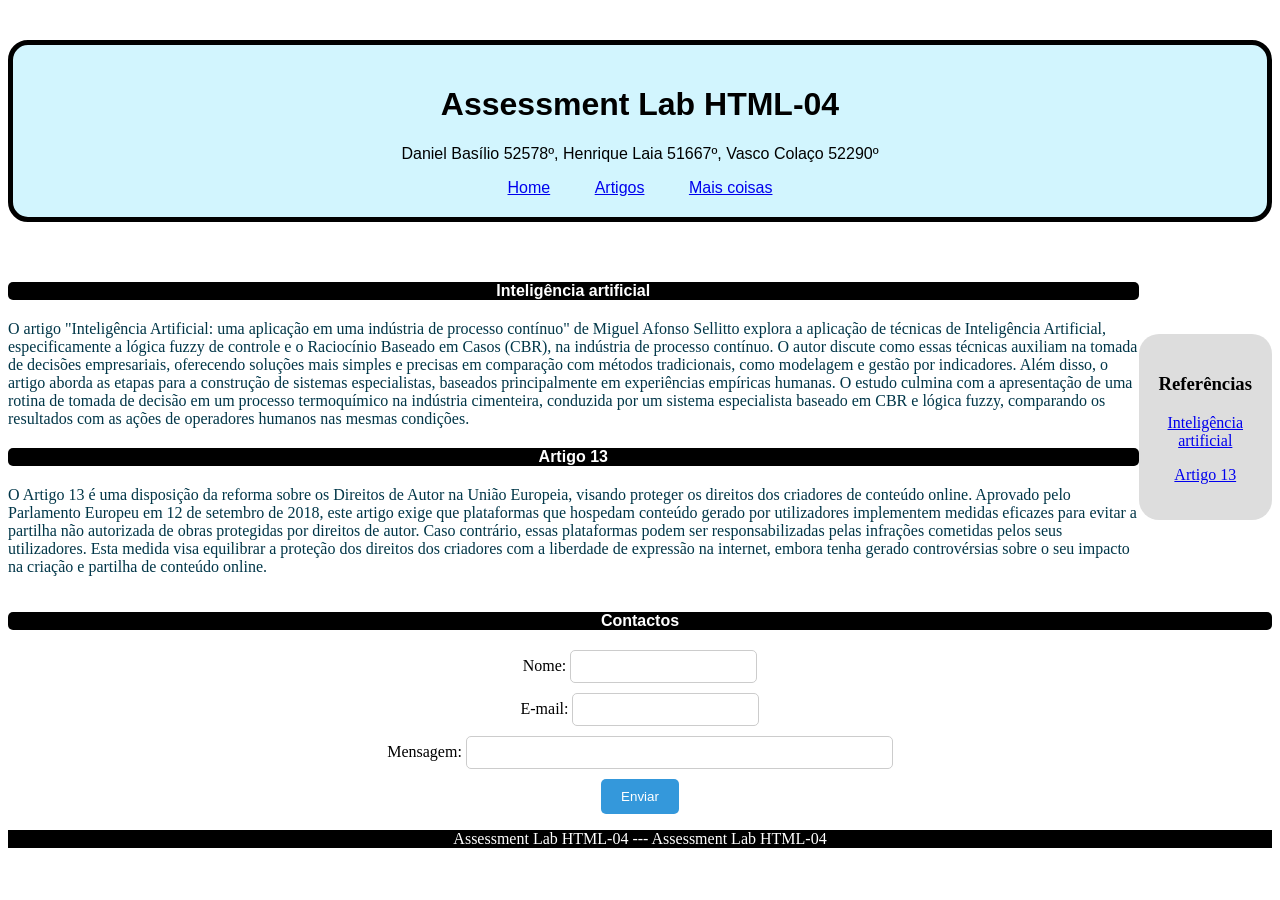
==== Lab_HTML-04.html @ 4a8d2f57 "Add files via upload" ====
<!DOCTYPE html>
<html lang="pt">

<head>
  <meta charset="UTF-8">
  <title>Assessment Lab HTML-04</title>
  <title>Lab_HTML-04</title>
  <link rel="stylesheet" href="estilo.css">
</head>


<body>
  <div class="header">
    <header>
      <h1>Assessment Lab HTML-04</h1>
      <p>Daniel Basílio 52578º, Henrique Laia 51667º, Vasco Colaço 52290º</p>
      <nav>
      <a href="#" class="nav">Home</a>
        <a href="artigos.html" class="nav">Artigos</a>
        <a href="mais.html" class="nav">Mais coisas</a>
      </nav>
    </header>
  </div>

  <section class="artigoseaside">
    <div class="artigos">
      <article>
        <h2 class="subtitulos">Inteligência artificial</h2>
        <p class="textsubtitulo">O artigo "Inteligência Artificial: uma aplicação em uma indústria de processo contínuo" de Miguel
          Afonso
          Sellitto explora a aplicação de técnicas de Inteligência Artificial, especificamente a lógica fuzzy de
          controle e o Raciocínio Baseado em Casos (CBR), na indústria de processo contínuo. O autor discute como essas
          técnicas auxiliam na tomada de decisões empresariais, oferecendo soluções mais simples e precisas em
          comparação com métodos tradicionais, como modelagem e gestão por indicadores. Além disso, o artigo aborda as
          etapas para a construção de sistemas especialistas, baseados principalmente em experiências empíricas humanas.
          O estudo culmina com a apresentação de uma rotina de tomada de decisão em um processo termoquímico na
          indústria cimenteira, conduzida por um sistema especialista baseado em CBR e lógica fuzzy, comparando os
          resultados com as ações de operadores humanos nas mesmas condições.</p>
      </article>
    
      <article>
        <h2 class="subtitulos">Artigo 13</h2>
        <p class="textsubtitulo">O Artigo 13 é uma disposição da reforma sobre os Direitos de Autor na União Europeia, visando
          proteger
          os
          direitos dos criadores de conteúdo online. Aprovado pelo Parlamento Europeu em 12 de setembro de 2018, este
          artigo exige que plataformas que hospedam conteúdo gerado por utilizadores implementem medidas eficazes para
          evitar a partilha não autorizada de obras protegidas por direitos de autor. Caso contrário, essas plataformas
          podem ser responsabilizadas pelas infrações cometidas pelos seus utilizadores. Esta medida visa equilibrar a
          proteção dos direitos dos criadores com a liberdade de expressão na internet, embora tenha gerado
          controvérsias sobre o seu impacto na criação e partilha de conteúdo online.</p>
      </article>
    </div>
    <div class="aside">
      <aside>
        <h3>Referências</h3>
        <p class="ref"><a href="https://www.scielo.br/j/gp/a/kc6XPVSQvV6SVzZv8fcWjGM/">Inteligência artificial</a></p>
        <p class="ref"><a href="https://smartlinks.pt/o-que-e-artigo-13/">Artigo 13</a></p>

      </aside>
    </div>
  </section>

  <h2 class="subtitulos">Contactos</h2>
  <form class="contact-form" action="#" method="post">
    <div class="campos">
      <label for="name">Nome:</label>
      <input type="text" id="name" name="name" required>
    </div>

    <div class="campos">
      <label for="email">E-mail:</label>
      <input type="email" id="email" name="email" required>
    </div>

    <div class="campos">
      <label for="message">Mensagem:</label>
      <input id="message" name="message" size="50" required>
    </div>
    <button type="submit" class="btn-enviar">Enviar</button>
  </form>

  <footer id="footer">
    <p>Assessment Lab HTML-04 --- Assessment Lab HTML-04</p>
  </footer>

</body>

</html>
---- estilo.css ----
/*-----laia---------*/
.header {
  background-color: #d2f5fe;
  color: black;
  text-align: center;
  font-size: 16px;
  font-family: Arial;
  margin: 40px auto;
  padding: 20px 40px;
  border: 5px solid #000000;
  border-radius: 20px;
}


.ref :hover {
  background-color: #8972ff;
  border-radius: 5px;
}

.artigo {
  font-size: large;
  font-family: system-ui, -apple-system, BlinkMacSystemFont, 'Segoe UI', Roboto, Oxygen, Ubuntu, Cantarell, 'Open Sans', 'Helvetica Neue', sans-serif;
  margin-bottom: 8px;
  font-weight: 600;
}

.textsubtitulo {
  font-size: 16px;
  color: rgb(0, 54, 72);
}

.subtitulos {
  font-size: 16px;
  color: #ffffff;
  font-family: Arial;
  background-color: #000000;
  border-radius: 5px;
  outline: none;
  text-align: center;
  margin: 20px auto;
}

#footer {
  color: #ffffff;
  background-color: #000000;
  text-align: center;
}

#footer:hover {
  background-color: #00ec1c;
}

/*
.campos {
  margin: 10px auto;
  padding: 10px;
  border-radius: 20px;
  background-color: #efefef;
  text-align: center;
  width: 100%;
  outline: none; /* Remove a borda padrão do navegador 
}


.campos input:focus,
.campos textarea:focus {
  border-color: #007bff; 
  box-shadow: 0 0 8px #007bff; /* Sombra azul 
  background-color: #f8f9fa; 
}

#message {
  width: 50%; /* largura do formulário 
  height: 100px;  Ajusta a altura do campo de mensagem 
}*/

/*----------vasco-----------*/

.nav{
  padding: 20px ;
}

.nav:hover{
  background-color: #8972ff;
  border-radius: 50px;
}

.artigoseaside{
  display: flex;
}

.section {
  flex:0;
  background-color: #f4f4f4;
  padding: 20px;
}

.aside {
  flex:0;
  text-align: center;
  align-items: stretch;
  margin: auto 0;
  background-color: #dddddd;
  padding: 20px ;
  border-radius: 20px;

}


/*-----basilio----------*/

.contact-form {
text-align: center;
}

.btn-enviar {
  background-color: #3498db;
  color: #fff;
  border: none;
  border-radius: 5px;
  padding: 10px 20px;
  cursor: pointer;
  transition: background-color 0.3s, box-shadow 0.3s;
}

.btn-enviar:hover {
  background-color: #2980b9;
  box-shadow: 0 0 10px rgba(0, 0, 0, 0.2);
}

.campos input, .campos textarea {
  padding: 8px; 
  margin-bottom: 10px; 
  border: 1px solid #ccc;     /* Borda leve */
  border-radius: 5px;         /* Bordas arredondadas */
  transition: border-color 0.3s; /* Suaviza transições */
}

.campos input:focus, .campos textarea:focus {
  border-color: #3498db;      /* Borda azul no foco */
  box-shadow: 0 0 5px rgba(52, 152, 219, 0.5); /* Sombra azul no foco */
  }
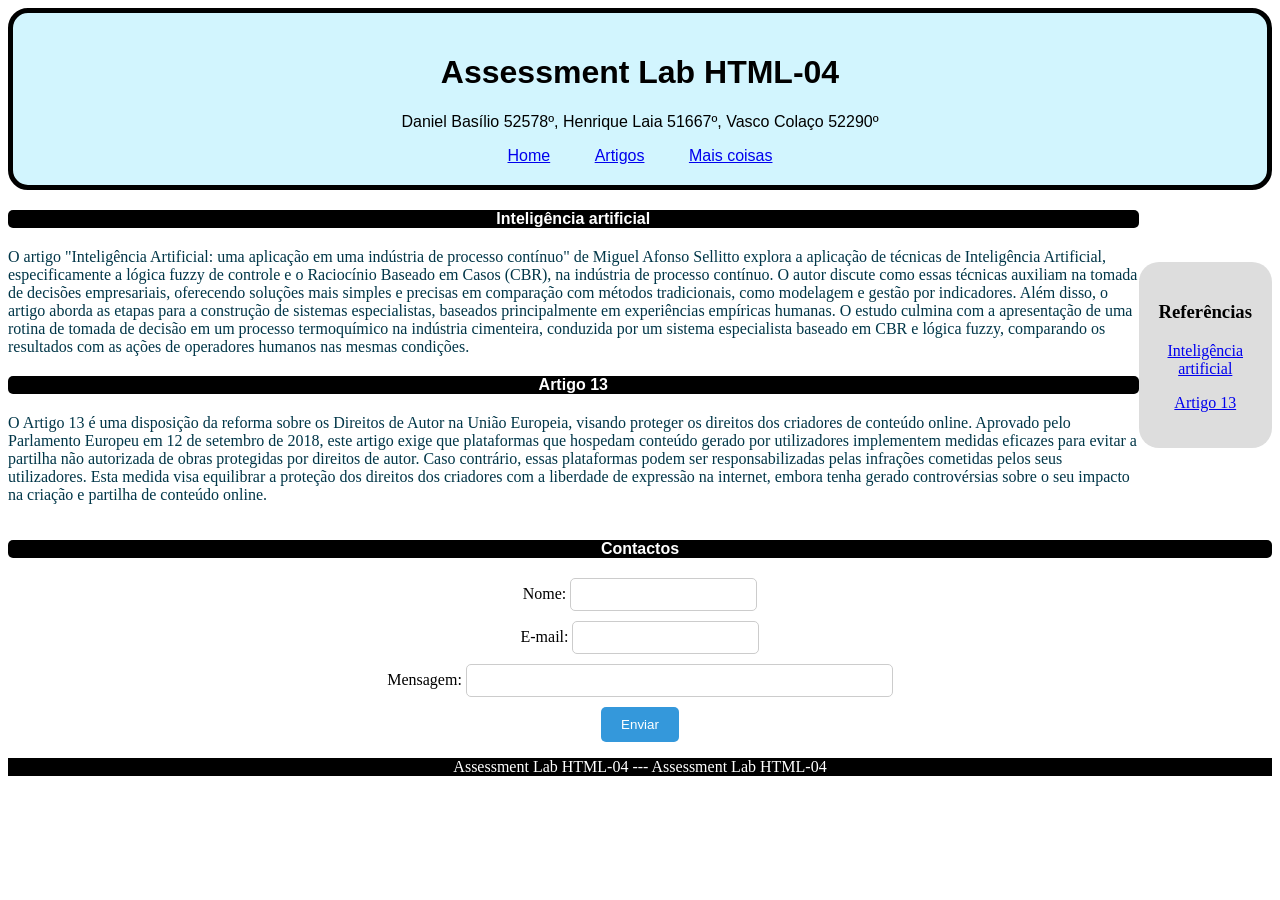
==== commit 77cd9a90: "Add files via upload" ====
--- a/Lab_HTML-04.html
+++ b/Lab_HTML-04.html
@@ -17,7 +17,7 @@
       <nav>
       <a href="#" class="nav">Home</a>
         <a href="artigos.html" class="nav">Artigos</a>
-        <a href="mais.html" class="nav">Mais coisas</a>
+        <a href="https://www.youtube.com/" class="nav">Mais coisas</a>
       </nav>
     </header>
   </div>
--- a/estilo.css
+++ b/estilo.css
@@ -5,7 +5,6 @@
   text-align: center;
   font-size: 16px;
   font-family: Arial;
-  margin: 40px auto;
   padding: 20px 40px;
   border: 5px solid #000000;
   border-radius: 20px;
@@ -50,29 +49,6 @@
   background-color: #00ec1c;
 }
 
-/*
-.campos {
-  margin: 10px auto;
-  padding: 10px;
-  border-radius: 20px;
-  background-color: #efefef;
-  text-align: center;
-  width: 100%;
-  outline: none; /* Remove a borda padrão do navegador 
-}
-
-
-.campos input:focus,
-.campos textarea:focus {
-  border-color: #007bff; 
-  box-shadow: 0 0 8px #007bff; /* Sombra azul 
-  background-color: #f8f9fa; 
-}
-
-#message {
-  width: 50%; /* largura do formulário 
-  height: 100px;  Ajusta a altura do campo de mensagem 
-}*/
 
 /*----------vasco-----------*/
 
@@ -89,16 +65,10 @@
   display: flex;
 }
 
-.section {
-  flex:0;
-  background-color: #f4f4f4;
-  padding: 20px;
-}
 
 .aside {
   flex:0;
   text-align: center;
-  align-items: stretch;
   margin: auto 0;
   background-color: #dddddd;
   padding: 20px ;
@@ -125,7 +95,7 @@
 
 .btn-enviar:hover {
   background-color: #2980b9;
-  box-shadow: 0 0 10px rgba(0, 0, 0, 0.2);
+  box-shadow: 0 0 10px rgba(0, 0, 0, 0.2);
 }
 
 .campos input, .campos textarea {
@@ -138,5 +108,5 @@
 
 .campos input:focus, .campos textarea:focus {
   border-color: #3498db;      /* Borda azul no foco */
-  box-shadow: 0 0 5px rgba(52, 152, 219, 0.5); /* Sombra azul no foco */
-  }+  box-shadow: 0 0 5px rgba(52, 152, 219, 0.5); /* Sombra azul no foco */
+}
